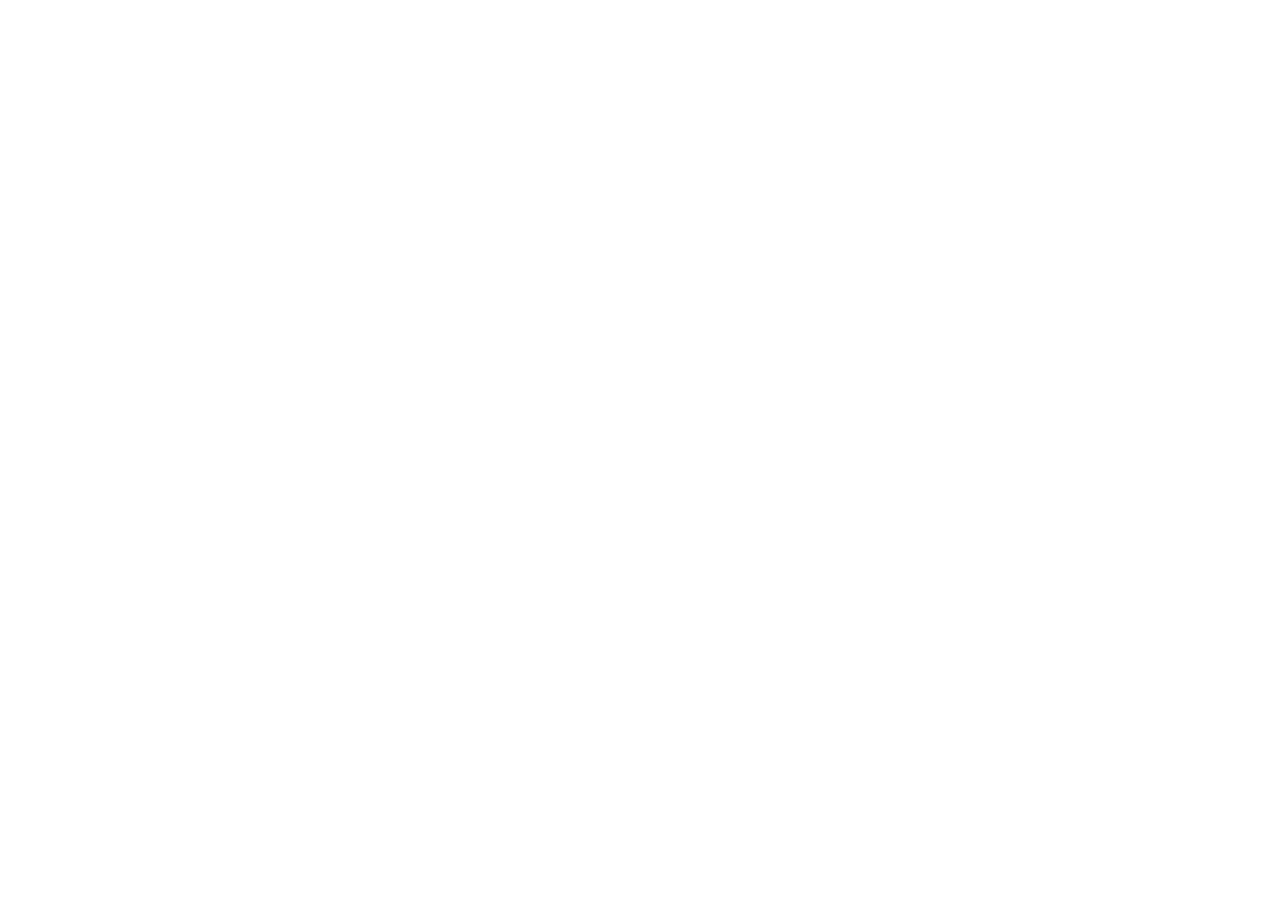
==== tatsuya/pre/index.html @ 2ffba2c7 "preファイルを追加" ====
<!DOCTYPE html>
<html lang="ja">
<head>
<meta charset="UTF-8">
<meta name="viewport" content="width=device-width, initial-scale=1.0">
<title>レスポンシブタブバーUI</title>
<style>
  body {
    margin: 0;
    font-family: 'Arial', sans-serif;
  }
  .tab-bar {
    display: none; /* 初期状態では非表示 */
    justify-content: space-around;
    position: fixed;
    bottom: 0;
    width: 100%;
    background-color: #fff;
    box-shadow: 0 -2px 5px rgba(0,0,0,0.1);
    z-index: 1000;
  }
  .tab-item {
    flex-grow: 1;
    text-align: center;
    padding: 10px 5px;
  }
  .tab-item img {
    width: 24px;
    height: 24px;
    display: block;
    margin: 0 auto;
  }
  .tab-item span {
    display: block;
    font-size: 12px;
  }
</style>
</head>
<body>

<!-- コンテンツ -->
<div id="content">
  <!-- ここにメインコンテンツ -->
</div>

<!-- タブバー -->
<div class="tab-bar" id="tab-bar">
  <div class="tab-item" onclick="navigate('home')">
    <img src="home-icon.png" alt="ホーム">
    <span>ホーム</span>
  </div>
  <div class="tab-item" onclick="navigate('search')">
    <img src="search-icon.png" alt="検索">
    <span>検索</span>
  </div>
  <div class="tab-item" onclick="navigate('notifications')">
    <img src="bell-icon.png" alt="通知">
    <span>通知</span>
  </div>
  <div class="tab-item" onclick="navigate('profile')">
    <img src="user-icon.png" alt="プロフィール">
    <span>プロフィール</span>
  </div>
</div>

<script>
  function navigate(tab) {
    console.log(tab + 'にナビゲートします。');
    // ここにナビゲーションのロジックを記述
  }

  // デバイスタイプを判定し、タブバーを表示するか決定する
  function checkDeviceType() {
    const isMobile = /iPhone|iPad|iPod|Android/i.test(navigator.userAgent);
    if (isMobile) {
      document.getElementById('tab-bar').style.display = 'flex'; // モバイルデバイスであれば表示
    }
  }

  // DOMが読み込まれた後にデバイスチェックを実行
  document.addEventListener('DOMContentLoaded', checkDeviceType);
</script>

</body>
</html>
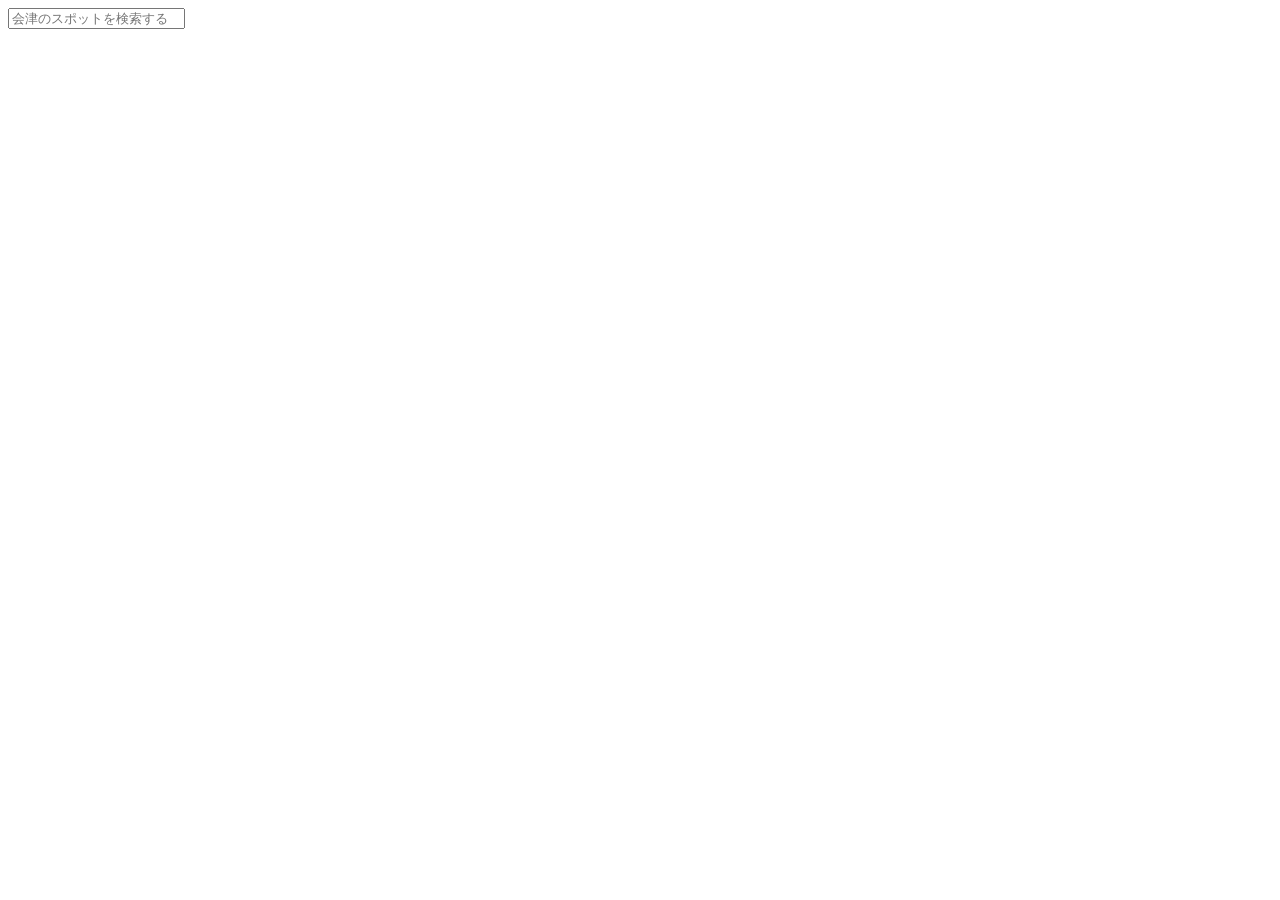
==== commit 8da0779f: "add code" ====
--- a/tatsuya/pre/index.html
+++ b/tatsuya/pre/index.html
@@ -1,85 +1,34 @@
 <!DOCTYPE html>
-<html lang="ja">
+<html lang="en">
+
 <head>
-<meta charset="UTF-8">
-<meta name="viewport" content="width=device-width, initial-scale=1.0">
-<title>レスポンシブタブバーUI</title>
-<style>
-  body {
-    margin: 0;
-    font-family: 'Arial', sans-serif;
-  }
-  .tab-bar {
-    display: none; /* 初期状態では非表示 */
-    justify-content: space-around;
-    position: fixed;
-    bottom: 0;
-    width: 100%;
-    background-color: #fff;
-    box-shadow: 0 -2px 5px rgba(0,0,0,0.1);
-    z-index: 1000;
-  }
-  .tab-item {
-    flex-grow: 1;
-    text-align: center;
-    padding: 10px 5px;
-  }
-  .tab-item img {
-    width: 24px;
-    height: 24px;
-    display: block;
-    margin: 0 auto;
-  }
-  .tab-item span {
-    display: block;
-    font-size: 12px;
-  }
-</style>
+    <meta charset="UTF-8">
+    <meta name="viewport" content="width=device-width, initial-scale=1.0">
+    <title>Document</title>
+    <link rel="stylesheet" href="common.css" type="text/css">
 </head>
+
 <body>
+    <header></header>
 
-<!-- コンテンツ -->
-<div id="content">
-  <!-- ここにメインコンテンツ -->
-</div>
+    <main>
+        <input placeholder="会津のスポットを検索する">
+    </main>
 
-<!-- タブバー -->
-<div class="tab-bar" id="tab-bar">
-  <div class="tab-item" onclick="navigate('home')">
-    <img src="home-icon.png" alt="ホーム">
-    <span>ホーム</span>
-  </div>
-  <div class="tab-item" onclick="navigate('search')">
-    <img src="search-icon.png" alt="検索">
-    <span>検索</span>
-  </div>
-  <div class="tab-item" onclick="navigate('notifications')">
-    <img src="bell-icon.png" alt="通知">
-    <span>通知</span>
-  </div>
-  <div class="tab-item" onclick="navigate('profile')">
-    <img src="user-icon.png" alt="プロフィール">
-    <span>プロフィール</span>
-  </div>
-</div>
+    <footer><!--ホーム、SNS、アカウント-->
+        <div class="tab-bar" id="tab-bar">
+            <div class="tab-item" onclick="navigate('home')">
+                <svg xmlns="http://www.w3.org/2000/svg" x="0px" y="0px" width="30" height="30" viewBox="0 0 50 50"><path d="M 25 1.0507812 C 24.7825 1.0507812 24.565859 1.1197656 24.380859 1.2597656 L 1.3808594 19.210938 C 0.95085938 19.550938 0.8709375 20.179141 1.2109375 20.619141 C 1.5509375 21.049141 2.1791406 21.129062 2.6191406 20.789062 L 4 19.710938 L 4 46 C 4 46.55 4.45 47 5 47 L 19 47 L 19 29 L 31 29 L 31 47 L 45 47 C 45.55 47 46 46.55 46 46 L 46 19.710938 L 47.380859 20.789062 C 47.570859 20.929063 47.78 21 48 21 C 48.3 21 48.589063 20.869141 48.789062 20.619141 C 49.129063 20.179141 49.049141 19.550938 48.619141 19.210938 L 25.619141 1.2597656 C 25.434141 1.1197656 25.2175 1.0507812 25 1.0507812 z M 35 5 L 35 6.0507812 L 41 10.730469 L 41 5 L 35 5 z"></path></svg>
+            </div>
+            <div class="tab-item" onclick="navigate('search')">
+                <svg xmlns="http://www.w3.org/2000/svg" x="0px" y="0px" width="30" height="30" viewBox="0 0 50 50"><path d="M 16 3 C 8.83 3 3 8.83 3 16 L 3 34 C 3 41.17 8.83 47 16 47 L 34 47 C 41.17 47 47 41.17 47 34 L 47 16 C 47 8.83 41.17 3 34 3 L 16 3 z M 37 11 C 38.1 11 39 11.9 39 13 C 39 14.1 38.1 15 37 15 C 35.9 15 35 14.1 35 13 C 35 11.9 35.9 11 37 11 z M 25 14 C 31.07 14 36 18.93 36 25 C 36 31.07 31.07 36 25 36 C 18.93 36 14 31.07 14 25 C 14 18.93 18.93 14 25 14 z M 25 16 C 20.04 16 16 20.04 16 25 C 16 29.96 20.04 34 25 34 C 29.96 34 34 29.96 34 25 C 34 20.04 29.96 16 25 16 z"></path></svg>
+            </div>
+            <div class="tab-item" onclick="navigate('profile')">
+                <svg xmlns="http://www.w3.org/2000/svg" x="0px" y="0px" width="30" height="30" viewBox="0 0 50 50"><path d="M 25 1.0507812 C 24.7825 1.0507812 24.565859 1.1197656 24.380859 1.2597656 L 1.3808594 19.210938 C 0.95085938 19.550938 0.8709375 20.179141 1.2109375 20.619141 C 1.5509375 21.049141 2.1791406 21.129062 2.6191406 20.789062 L 4 19.710938 L 4 46 C 4 46.55 4.45 47 5 47 L 19 47 L 19 29 L 31 29 L 31 47 L 45 47 C 45.55 47 46 46.55 46 46 L 46 19.710938 L 47.380859 20.789062 C 47.570859 20.929063 47.78 21 48 21 C 48.3 21 48.589063 20.869141 48.789062 20.619141 C 49.129063 20.179141 49.049141 19.550938 48.619141 19.210938 L 25.619141 1.2597656 C 25.434141 1.1197656 25.2175 1.0507812 25 1.0507812 z M 35 5 L 35 6.0507812 L 41 10.730469 L 41 5 L 35 5 z"></path></svg>
+            </div>
+        </div>
+    </footer>
+    <script src="common.js"></script>
+</body>
 
-<script>
-  function navigate(tab) {
-    console.log(tab + 'にナビゲートします。');
-    // ここにナビゲーションのロジックを記述
-  }
-
-  // デバイスタイプを判定し、タブバーを表示するか決定する
-  function checkDeviceType() {
-    const isMobile = /iPhone|iPad|iPod|Android/i.test(navigator.userAgent);
-    if (isMobile) {
-      document.getElementById('tab-bar').style.display = 'flex'; // モバイルデバイスであれば表示
-    }
-  }
-
-  // DOMが読み込まれた後にデバイスチェックを実行
-  document.addEventListener('DOMContentLoaded', checkDeviceType);
-</script>
-
-</body>
-</html>
+</html>
--- a/tatsuya/pre/common.css
+++ b/tatsuya/pre/common.css
@@ -0,0 +1,28 @@
+.tab-bar {
+    display: none;
+    justify-content: space-around;
+    position: fixed;
+    bottom: 0;
+    width: 100%;
+    background-color: #fff;
+    box-shadow: 0 -2px 5px rgba(0, 0, 0, 0.1);
+    z-index: 1000;
+}
+
+.tab-item {
+    flex-grow: 1;
+    text-align: center;
+    padding: 10px 5px;
+}
+
+.tab-item img {
+    width: 24px;
+    height: 24px;
+    display: block;
+    margin: 0 auto;
+}
+
+.tab-item span {
+    display: block;
+    font-size: 12px;
+}
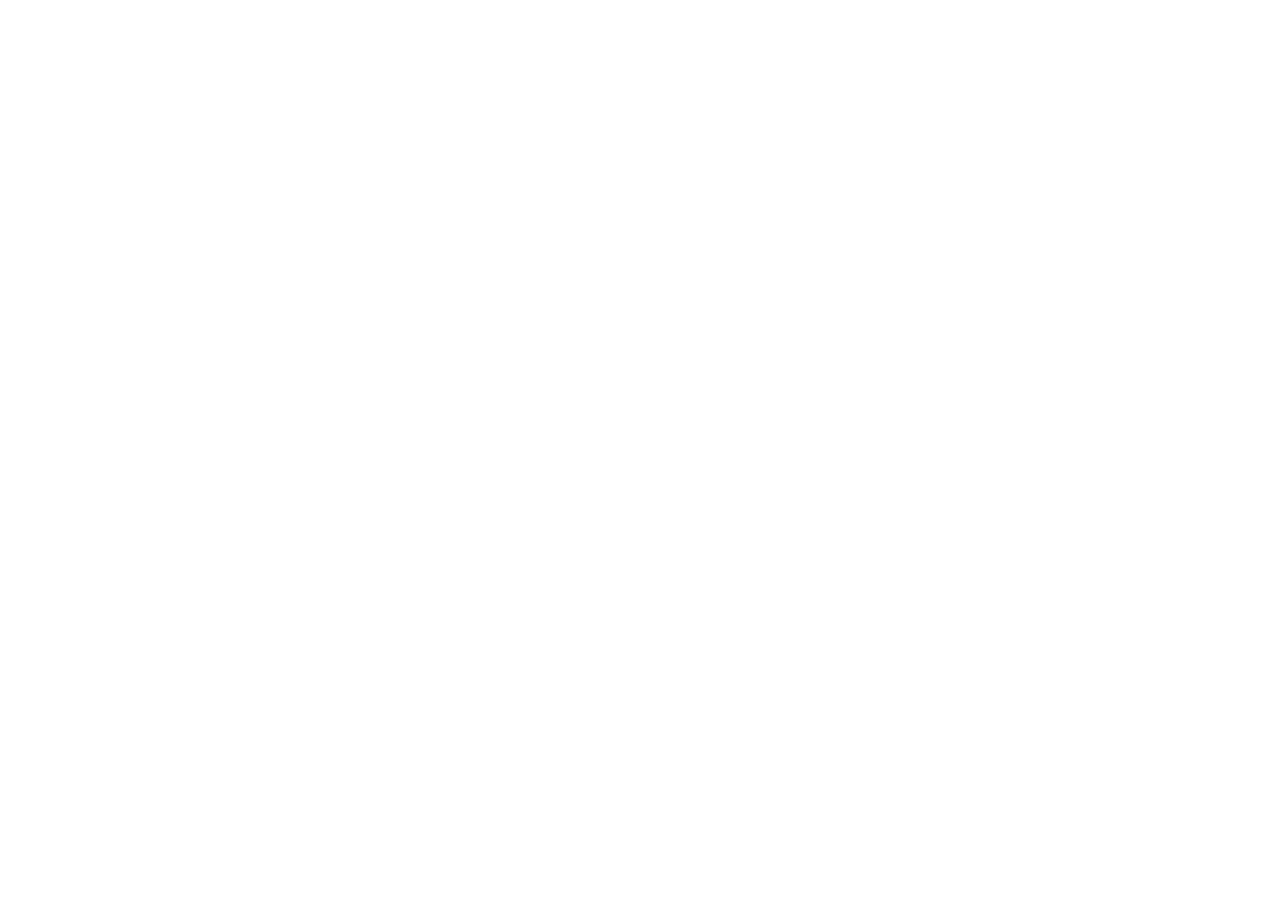
==== commit 612f4ff4: "add file" ====
--- a/tatsuya/pre/index.html
+++ b/tatsuya/pre/index.html
@@ -4,7 +4,7 @@
 <head>
     <meta charset="UTF-8">
     <meta name="viewport" content="width=device-width, initial-scale=1.0">
-    <title>Document</title>
+    <script src="https://code.jquery.com/jquery-3.6.0.min.js"></script>
     <link rel="stylesheet" href="common.css" type="text/css">
 </head>
 
@@ -12,18 +12,18 @@
     <header></header>
 
     <main>
-        <input placeholder="会津のスポットを検索する">
+        <div id="content"></div>
     </main>
 
-    <footer><!--ホーム、SNS、アカウント-->
+    <footer>
         <div class="tab-bar" id="tab-bar">
-            <div class="tab-item" onclick="navigate('home')">
+            <div class="tab-item" onclick="loadContent('home')">
                 <svg xmlns="http://www.w3.org/2000/svg" x="0px" y="0px" width="30" height="30" viewBox="0 0 50 50"><path d="M 25 1.0507812 C 24.7825 1.0507812 24.565859 1.1197656 24.380859 1.2597656 L 1.3808594 19.210938 C 0.95085938 19.550938 0.8709375 20.179141 1.2109375 20.619141 C 1.5509375 21.049141 2.1791406 21.129062 2.6191406 20.789062 L 4 19.710938 L 4 46 C 4 46.55 4.45 47 5 47 L 19 47 L 19 29 L 31 29 L 31 47 L 45 47 C 45.55 47 46 46.55 46 46 L 46 19.710938 L 47.380859 20.789062 C 47.570859 20.929063 47.78 21 48 21 C 48.3 21 48.589063 20.869141 48.789062 20.619141 C 49.129063 20.179141 49.049141 19.550938 48.619141 19.210938 L 25.619141 1.2597656 C 25.434141 1.1197656 25.2175 1.0507812 25 1.0507812 z M 35 5 L 35 6.0507812 L 41 10.730469 L 41 5 L 35 5 z"></path></svg>
             </div>
-            <div class="tab-item" onclick="navigate('search')">
+            <div class="tab-item" onclick="loadContent('sns')">
                 <svg xmlns="http://www.w3.org/2000/svg" x="0px" y="0px" width="30" height="30" viewBox="0 0 50 50"><path d="M 16 3 C 8.83 3 3 8.83 3 16 L 3 34 C 3 41.17 8.83 47 16 47 L 34 47 C 41.17 47 47 41.17 47 34 L 47 16 C 47 8.83 41.17 3 34 3 L 16 3 z M 37 11 C 38.1 11 39 11.9 39 13 C 39 14.1 38.1 15 37 15 C 35.9 15 35 14.1 35 13 C 35 11.9 35.9 11 37 11 z M 25 14 C 31.07 14 36 18.93 36 25 C 36 31.07 31.07 36 25 36 C 18.93 36 14 31.07 14 25 C 14 18.93 18.93 14 25 14 z M 25 16 C 20.04 16 16 20.04 16 25 C 16 29.96 20.04 34 25 34 C 29.96 34 34 29.96 34 25 C 34 20.04 29.96 16 25 16 z"></path></svg>
             </div>
-            <div class="tab-item" onclick="navigate('profile')">
+            <div class="tab-item" onclick="loadContent('account')">
                 <svg xmlns="http://www.w3.org/2000/svg" x="0px" y="0px" width="30" height="30" viewBox="0 0 50 50"><path d="M 25 1.0507812 C 24.7825 1.0507812 24.565859 1.1197656 24.380859 1.2597656 L 1.3808594 19.210938 C 0.95085938 19.550938 0.8709375 20.179141 1.2109375 20.619141 C 1.5509375 21.049141 2.1791406 21.129062 2.6191406 20.789062 L 4 19.710938 L 4 46 C 4 46.55 4.45 47 5 47 L 19 47 L 19 29 L 31 29 L 31 47 L 45 47 C 45.55 47 46 46.55 46 46 L 46 19.710938 L 47.380859 20.789062 C 47.570859 20.929063 47.78 21 48 21 C 48.3 21 48.589063 20.869141 48.789062 20.619141 C 49.129063 20.179141 49.049141 19.550938 48.619141 19.210938 L 25.619141 1.2597656 C 25.434141 1.1197656 25.2175 1.0507812 25 1.0507812 z M 35 5 L 35 6.0507812 L 41 10.730469 L 41 5 L 35 5 z"></path></svg>
             </div>
         </div>
